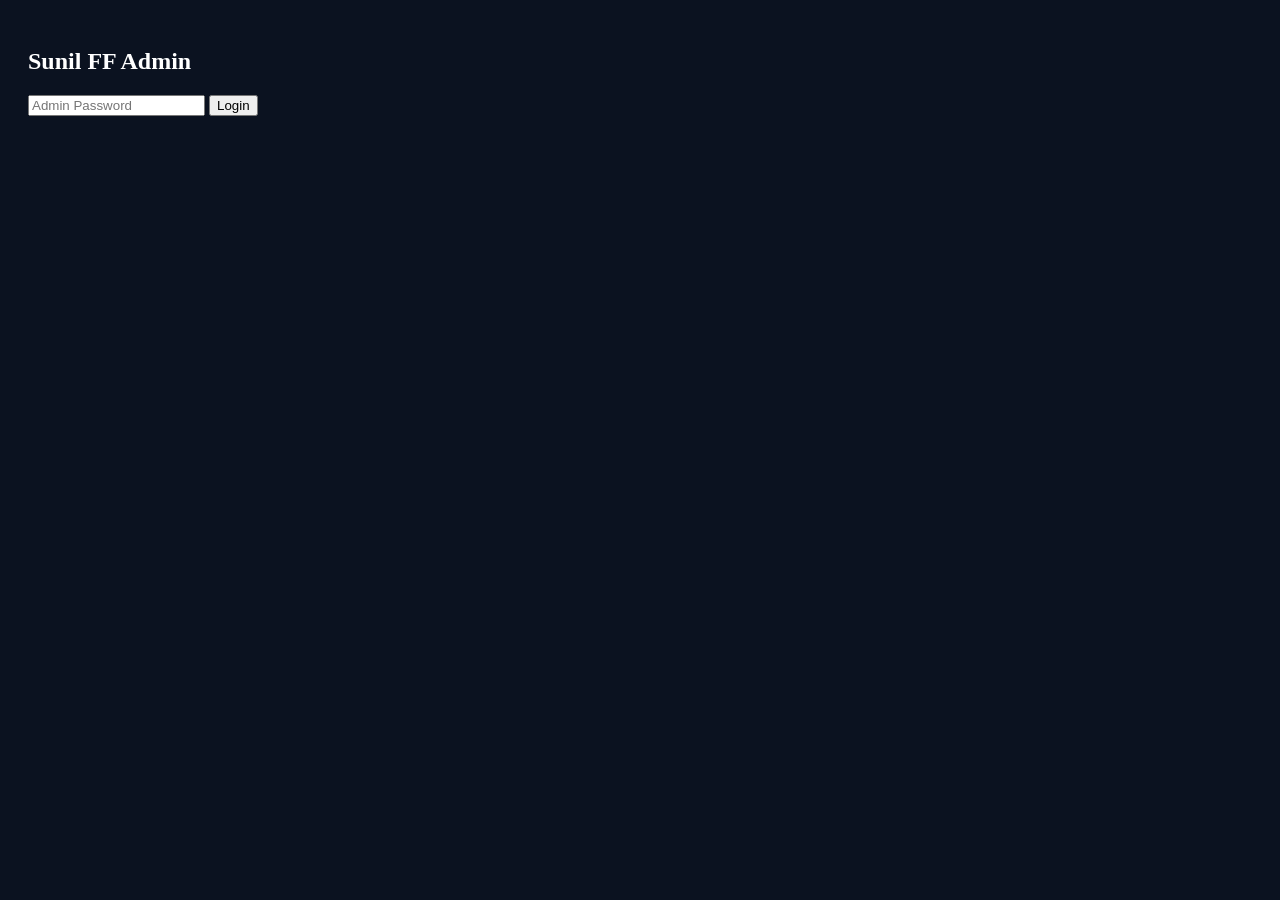
==== admin.html @ 729c32c2 "Add files via upload" ====
<!DOCTYPE html>
<html>
<head>
  <title>Admin Panel</title>
</head>

<body style="background:#0b1220;color:white;padding:20px">

<h2>Sunil FF Admin</h2>

<input id="pass" placeholder="Admin Password">
<button onclick="login()">Login</button>

<div id="panel" style="display:none">

<h3>UTR Requests</h3>
<div id="utrList"></div>

<h3>Withdraw Requests</h3>
<div id="wdList"></div>

</div>

<script>
const PASS = "123";

function login() {
  if (document.getElementById("pass").value === PASS) {
    document.getElementById("panel").style.display = "block";
    load();
  } else {
    alert("Wrong password");
  }
}

function load() {
  // UTR
  const utr = JSON.parse(localStorage.getItem("utr")) || [];
  let uhtml = "";

  utr.forEach((r, i) => {
    uhtml += `
      <div style="border:1px solid gray;padding:10px;margin:10px">
        ₹${r.amt} | ${r.utr} | ${r.status}
        <button onclick="approveUTR(${i})">Approve</button>
      </div>`;
  });
  document.getElementById("utrList").innerHTML = uhtml || "No UTR";

  // Withdraw
  const wd = JSON.parse(localStorage.getItem("withdraw")) || [];
  let whtml = "";

  wd.forEach((r, i) => {
    whtml += `
      <div style="border:1px solid gray;padding:10px;margin:10px">
        ₹${r.amount} → ${r.upi} | ${r.status}
        <button onclick="approveWD(${i})">Pay</button>
      </div>`;
  });
  document.getElementById("wdList").innerHTML = whtml || "No Withdraw";
}

// ✅ ADD BALANCE
function approveUTR(i) {
  const utr = JSON.parse(localStorage.getItem("utr"));
  if (utr[i].status === "Approved") return;

  let user = JSON.parse(localStorage.getItem("user"));
  user.balance += Number(utr[i].amt);
  user.history.push("Added ₹" + utr[i].amt);
  localStorage.setItem("user", JSON.stringify(user));

  utr[i].status = "Approved";
  localStorage.setItem("utr", JSON.stringify(utr));

  alert("Balance added");
  load();
}

// ❌ DEDUCT BALANCE
function approveWD(i) {
  const wd = JSON.parse(localStorage.getItem("withdraw"));
  if (wd[i].status === "Paid") return;

  let user = JSON.parse(localStorage.getItem("user"));

  if (user.balance < wd[i].amount) {
    alert("Insufficient balance");
    return;
  }

  user.balance -= Number(wd[i].amount);
  user.history.push("Withdraw ₹" + wd[i].amount);
  localStorage.setItem("user", JSON.stringify(user));

  wd[i].status = "Paid";
  localStorage.setItem("withdraw", JSON.stringify(wd));

  alert("Withdraw marked paid");
  load();
}
</script>

</body>
</html>
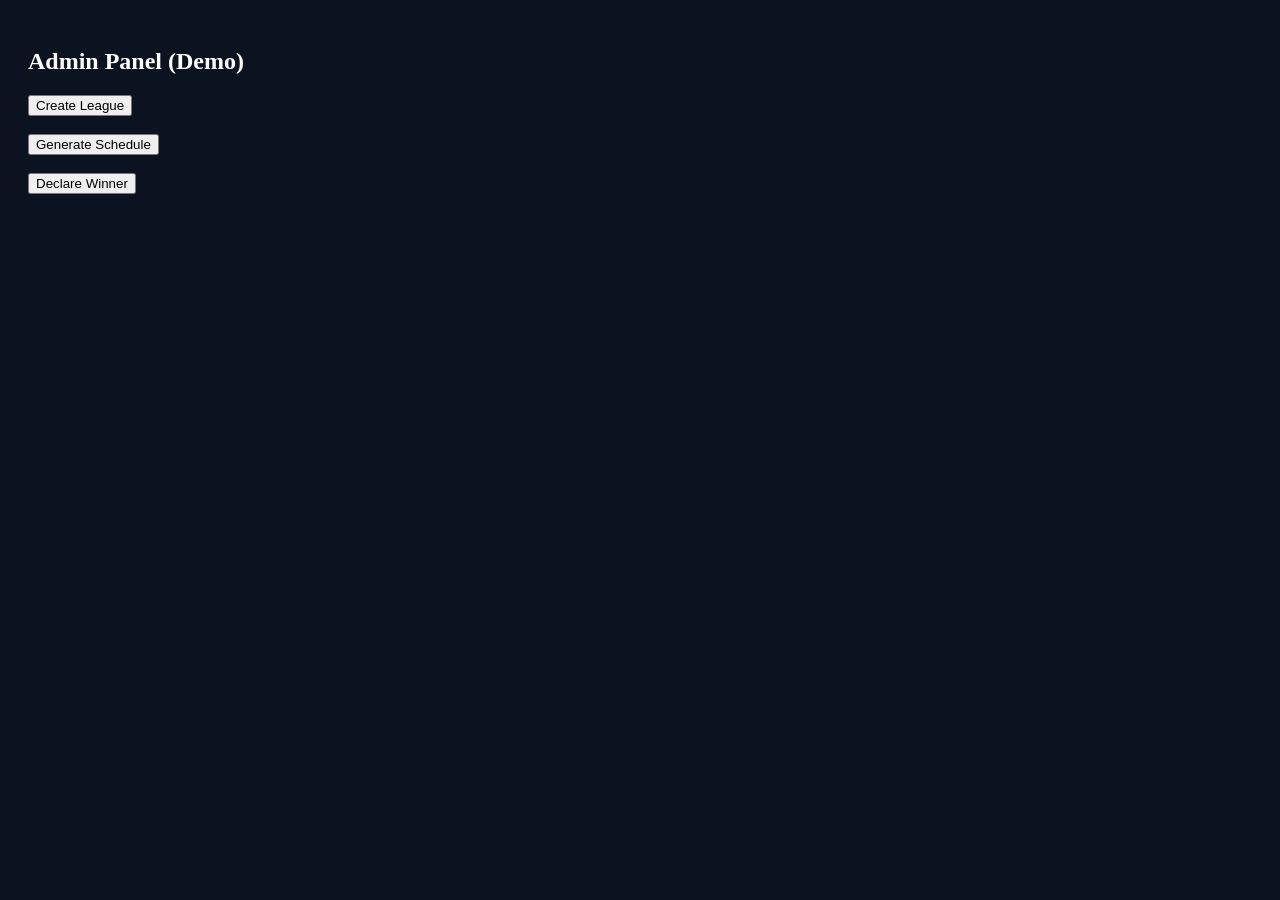
==== commit 99db2875: "Add files via upload" ====
--- a/admin.html
+++ b/admin.html
@@ -1,106 +1,12 @@
 <!DOCTYPE html>
 <html>
-<head>
-  <title>Admin Panel</title>
-</head>
-
 <body style="background:#0b1220;color:white;padding:20px">
 
-<h2>Sunil FF Admin</h2>
+<h2>Admin Panel (Demo)</h2>
 
-<input id="pass" placeholder="Admin Password">
-<button onclick="login()">Login</button>
-
-<div id="panel" style="display:none">
-
-<h3>UTR Requests</h3>
-<div id="utrList"></div>
-
-<h3>Withdraw Requests</h3>
-<div id="wdList"></div>
-
-</div>
-
-<script>
-const PASS = "123";
-
-function login() {
-  if (document.getElementById("pass").value === PASS) {
-    document.getElementById("panel").style.display = "block";
-    load();
-  } else {
-    alert("Wrong password");
-  }
-}
-
-function load() {
-  // UTR
-  const utr = JSON.parse(localStorage.getItem("utr")) || [];
-  let uhtml = "";
-
-  utr.forEach((r, i) => {
-    uhtml += `
-      <div style="border:1px solid gray;padding:10px;margin:10px">
-        ₹${r.amt} | ${r.utr} | ${r.status}
-        <button onclick="approveUTR(${i})">Approve</button>
-      </div>`;
-  });
-  document.getElementById("utrList").innerHTML = uhtml || "No UTR";
-
-  // Withdraw
-  const wd = JSON.parse(localStorage.getItem("withdraw")) || [];
-  let whtml = "";
-
-  wd.forEach((r, i) => {
-    whtml += `
-      <div style="border:1px solid gray;padding:10px;margin:10px">
-        ₹${r.amount} → ${r.upi} | ${r.status}
-        <button onclick="approveWD(${i})">Pay</button>
-      </div>`;
-  });
-  document.getElementById("wdList").innerHTML = whtml || "No Withdraw";
-}
-
-// ✅ ADD BALANCE
-function approveUTR(i) {
-  const utr = JSON.parse(localStorage.getItem("utr"));
-  if (utr[i].status === "Approved") return;
-
-  let user = JSON.parse(localStorage.getItem("user"));
-  user.balance += Number(utr[i].amt);
-  user.history.push("Added ₹" + utr[i].amt);
-  localStorage.setItem("user", JSON.stringify(user));
-
-  utr[i].status = "Approved";
-  localStorage.setItem("utr", JSON.stringify(utr));
-
-  alert("Balance added");
-  load();
-}
-
-// ❌ DEDUCT BALANCE
-function approveWD(i) {
-  const wd = JSON.parse(localStorage.getItem("withdraw"));
-  if (wd[i].status === "Paid") return;
-
-  let user = JSON.parse(localStorage.getItem("user"));
-
-  if (user.balance < wd[i].amount) {
-    alert("Insufficient balance");
-    return;
-  }
-
-  user.balance -= Number(wd[i].amount);
-  user.history.push("Withdraw ₹" + wd[i].amount);
-  localStorage.setItem("user", JSON.stringify(user));
-
-  wd[i].status = "Paid";
-  localStorage.setItem("withdraw", JSON.stringify(wd));
-
-  alert("Withdraw marked paid");
-  load();
-}
-</script>
+<button onclick="alert('League Created (demo)')">Create League</button><br><br>
+<button onclick="alert('Schedule Generated (demo)')">Generate Schedule</button><br><br>
+<button onclick="alert('Final Winner Declared (demo)')">Declare Winner</button>
 
 </body>
 </html>
